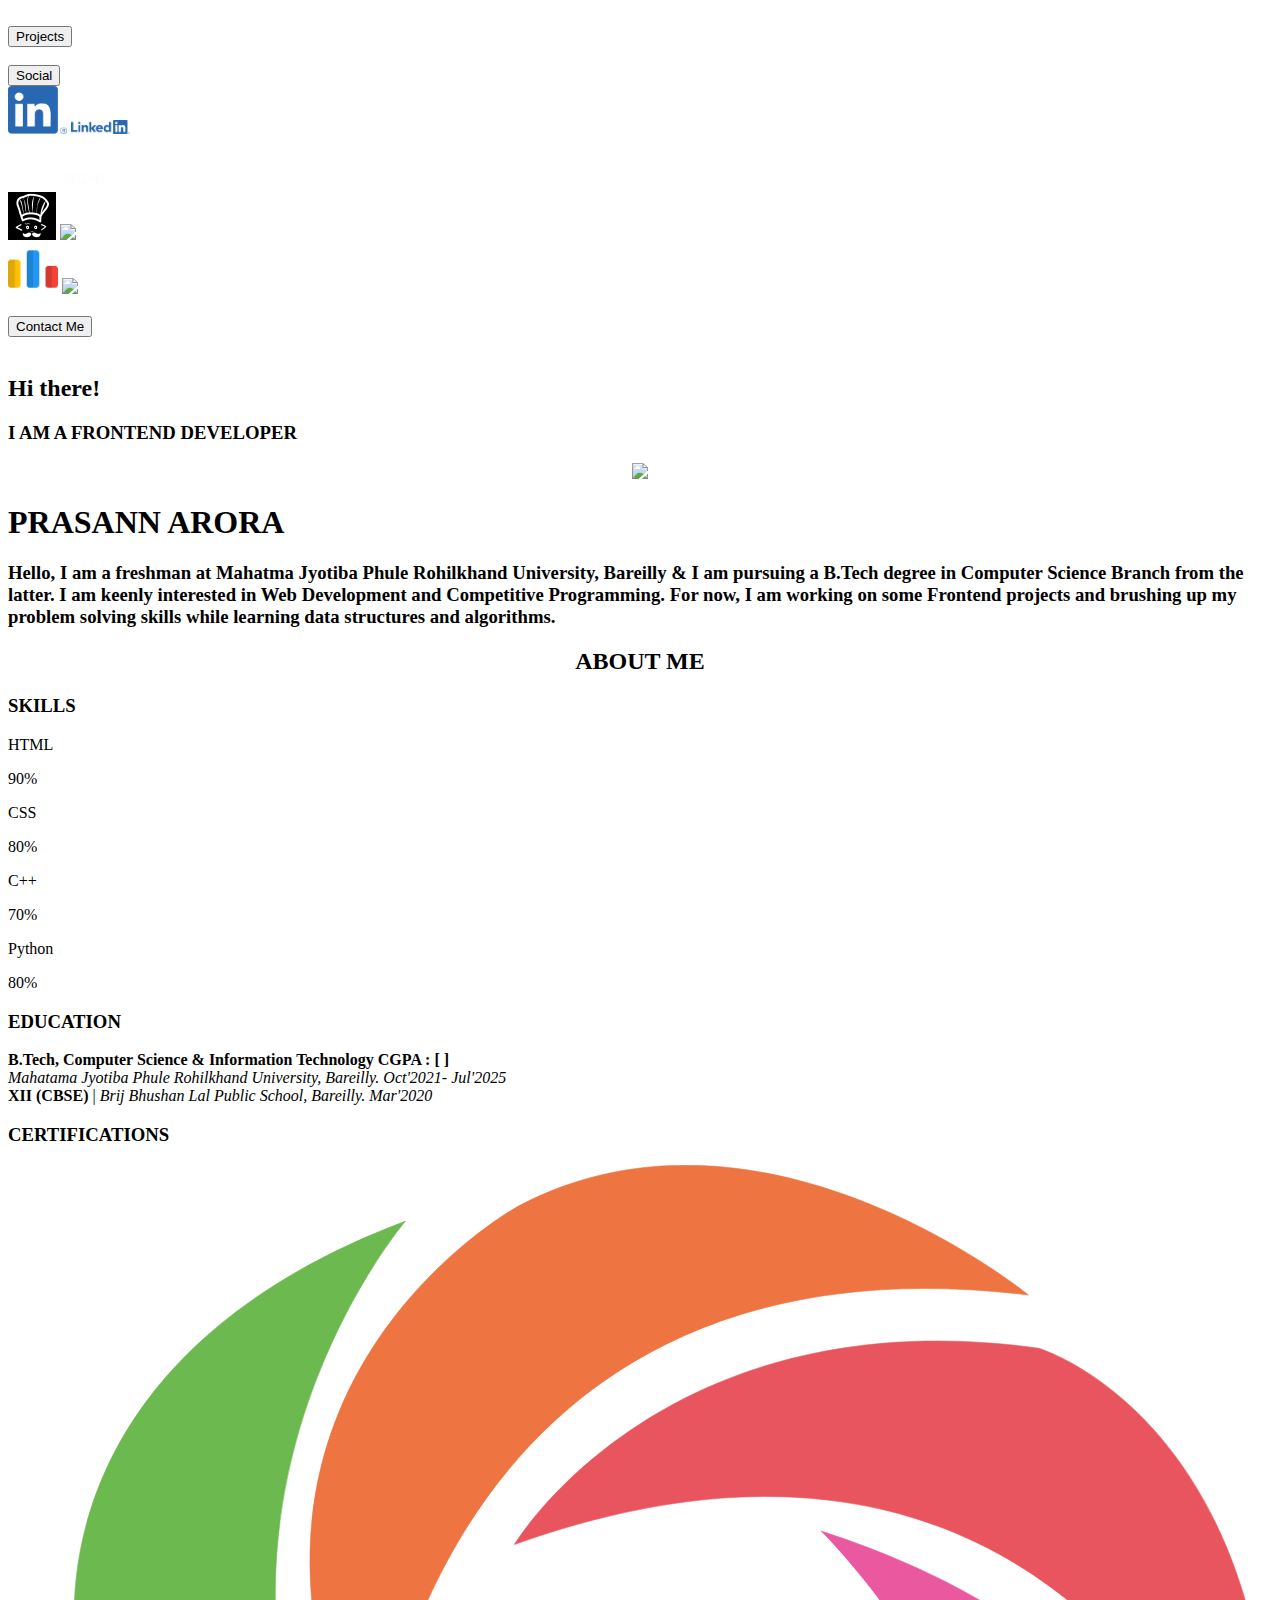
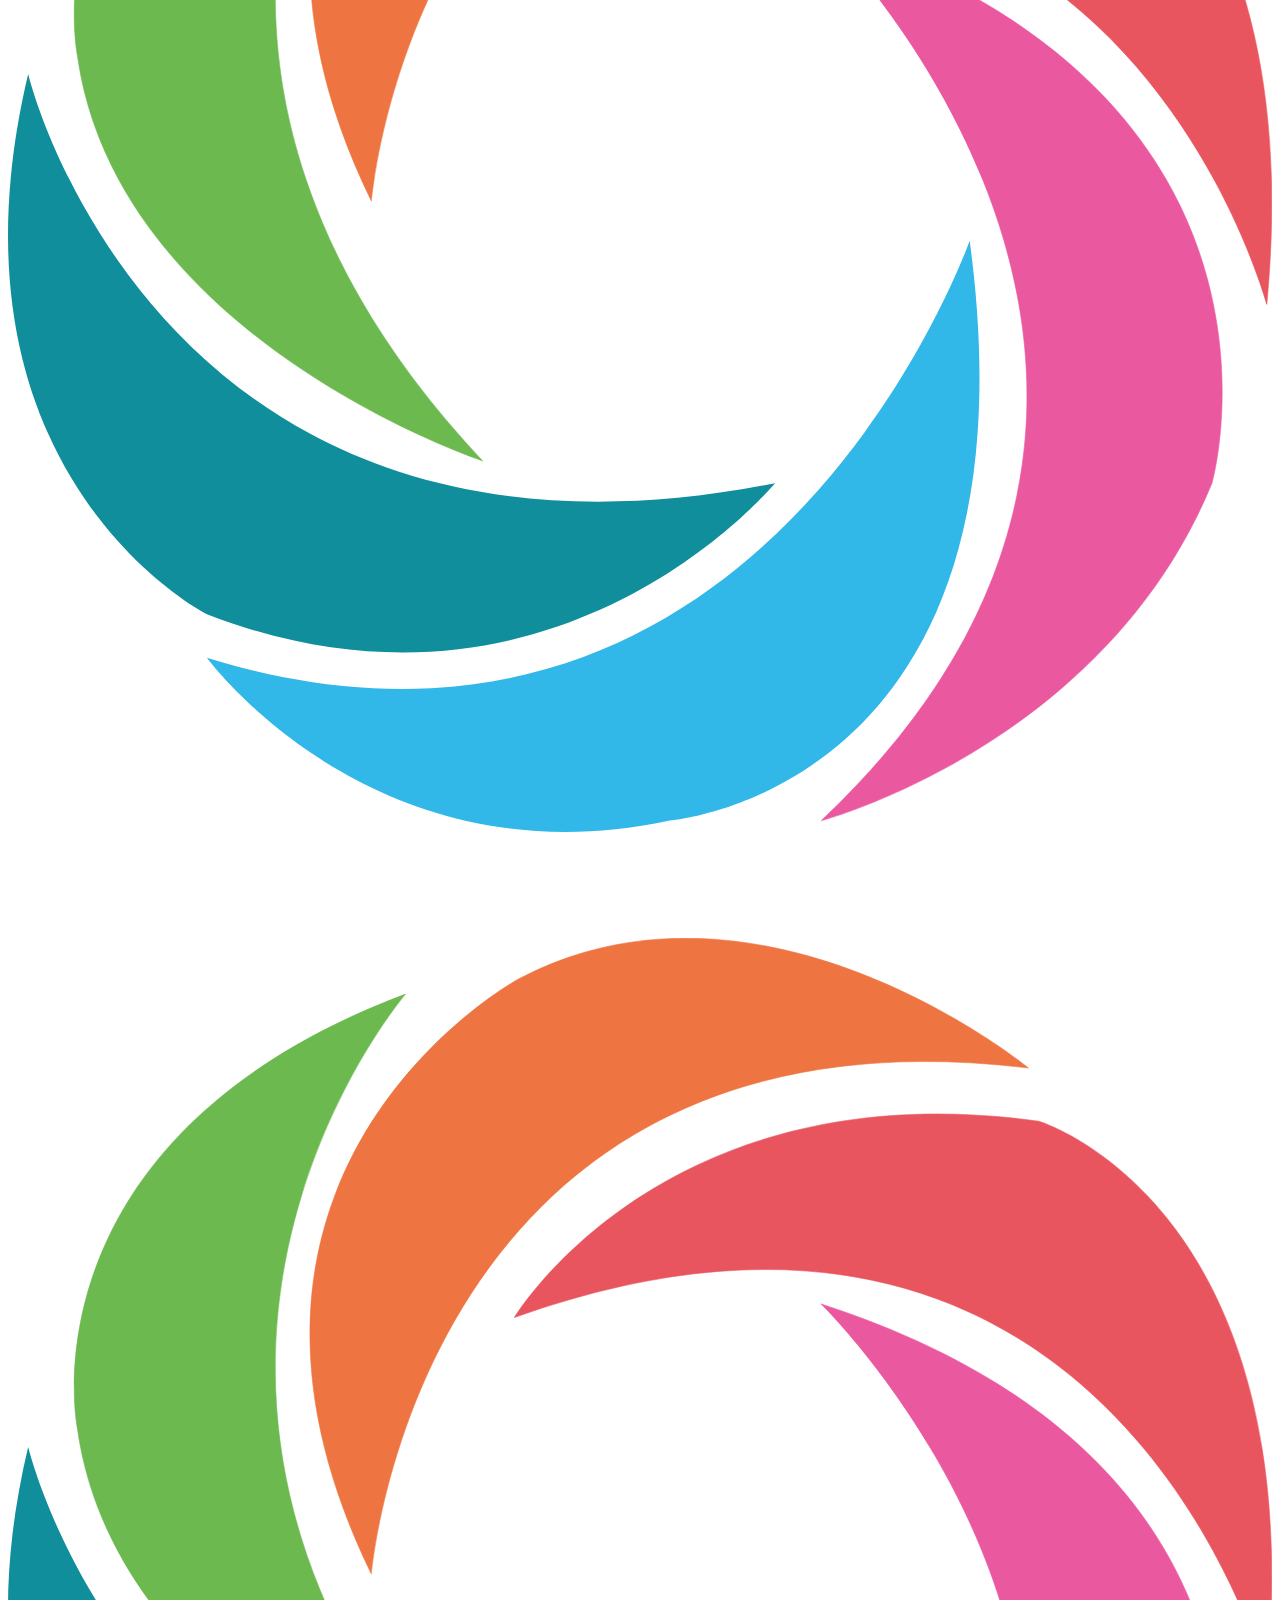
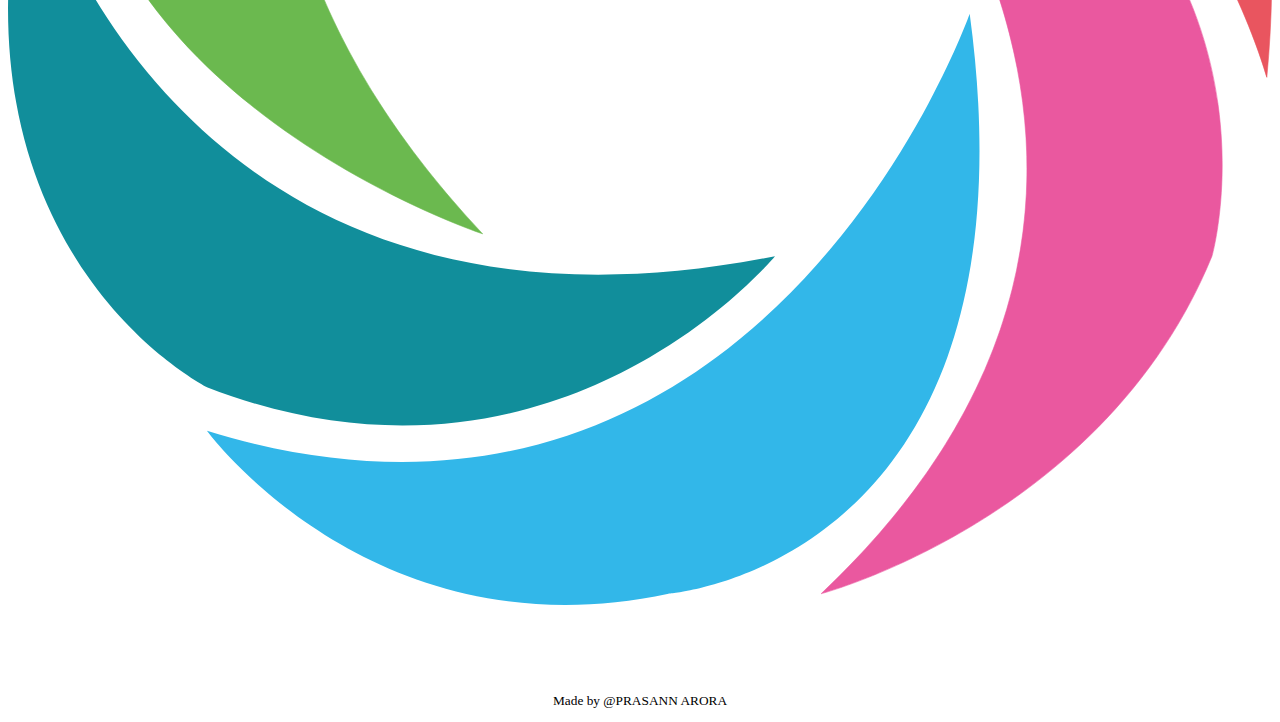
==== index.html @ 5b6c9f0d "added priority to styles.css" ====
<!DOCTYPE html>
<html lang="en">

<head>
    <meta name="viewport" content="width=device-width, initial-scale=1.0">
    <title>Prasann Arora</title>
    <link rel="preload" href="styles.css" as="style">
    <link rel="icon" type="image/x-icon" href="favicon.ico">
</head>

<body link="white" alink="white" vlink="white">
    <div class="navbar">
        <a class="home" href="#home">Home</a>
        <a href="#about">About</a>
        <div class="dropdown">
            <button class="dropbtn">Projects
              <i class="fa fa-caret-down"></i>
            </button>
            <div class="dropdown-content">
                <a href="#">Coming Soon...</a>

            </div>
        </div>
        <div class="dropdown">
            <button class="dropbtn">Social
              <i class="fa fa-caret-down"></i>
            </button>
            <div class="dropdown-content">
                <a href="https://www.linkedin.com/in/prasannarora/" target="_blank">
                    <div class="icon figure">
                        <img class=" image-main" src="li.png" width="59px" height="48px">
                        <img class=" image-hover" src="lil.png" width="59px">
                    </div>
                </a>
                <a href="https://github.com/PrasannArora" target="_blank">
                    <div class="icon figure">
                        <img class=" image-main" src="gh.png" width="48px" height="50px">
                        <img class=" image-hover" src="ghl.png" width="48px">
                    </div>
                </a>
                <a href="https://www.codechef.com/users/prasannarora" target="_blank">
                    <div class="icon figure">
                        <img class=" image-main" src="cc.png" width="48px" height="48px">
                        <img class=" image-hover" src="https://cdn.codechef.com/images/cc-logo.svg" width="48px">
                    </div>
                </a>
                <a href="https://codeforces.com/profile/prasannarora" target="_blank">
                    <div class="icon figure">
                        <img class=" image-main" src="cf.png" width="50px" height="50px">
                        <img class=" image-hover" src="https://cdn.codeforces.com/s/57882/images/codeforces-logo-with-telegram.png" width="50px"> 
                    </div>
                </a>
            </div>
        </div>
        <a href="resume.html">Resume</a>

        <div class="dropdown">
            <button class="dropbtn">Contact Me
              <i class="fa fa-caret-down"></i>
            </button>
            <div class="dropdown-content">
                <a href="tel:+919045678805" target="_blank">(+91)9045678805</a>
                <a href="mailto:prasann.arora@gmail.com" target="_blank">prasann.arora@gmail.com</a>
                <a href="contactme.html">Leave a message</a>
            </div>
        </div>
    </div>

    <div>
        <h2>
            Hi there!
        </h2>
    </div>
    <div class="margin">
        <h3>
            I AM A FRONTEND DEVELOPER
        </h3>
    </div>


    <div class="profile">

        <span class="span-width">
            <center>
                <img src="profile.jpg">
            </center>
            
        </span>
        <span class="span-width">
            <h1 class="neonText">PRASANN ARORA</h1>
            <h3>
                Hello, I am a freshman at Mahatma Jyotiba Phule Rohilkhand University, Bareilly & I am pursuing a B.Tech degree in Computer Science Branch from the latter.
 I am keenly interested in Web Development and Competitive Programming. For now, I am working on some Frontend projects and brushing up my problem solving skills while learning data structures and algorithms.
            </h3>
        </span>


    </div>

    <div id="about">
        <center>
            <h2>ABOUT ME</h2>
        </center>

        <span class="red-width">
            <div class="skillheat">
                <h3>SKILLS</h3>
            </div>

            <div class="tech">

                <p class="neonText">HTML</p>
                <div class="container">
                    <div class="skills html neonText skillset">90%</div>
                </div>

                <p class="neonText">CSS</p>
                <div class="container">
                    <div class="skills css neonText skillset">80%</div>
                </div>

                <p class="neonText">C++</p>
                <div class="container">
                    <div class="skills cpp neonTex neonText skillset">70%</div>
                </div>

                <p class="neonText">Python</p>
                <div class="container">
                    <div class="skills python neonText skillset">80%</div>
                </div>
            </div>
        </span>
        <span class="red-width">
            <div class="skillhead">
                <h3>EDUCATION</h3>
            </div>

            

            <div class="edu; neonText">
                <b>B.Tech, Computer Science & Information Technology</b>
                <span class="right">
                    <strong>
                        CGPA : [ ]
                    </strong>
                </span>
        <br>
        <em>
                    Mahatama Jyotiba Phule Rohilkhand University, Bareilly.
                </em>
        <span class="right">
                    <i>Oct'2021- Jul'2025</i>
                </span>


        <br>
        <div class="gap">

        </div>
        <b>XII (CBSE)</b> |
        <i>
                Brij Bhushan Lal Public School, Bareilly.
                </i>
        <span class="right">
                    <i>Mar'2020</i>
                </span>
                <!--table style="width:100%" ;>
                    <ul style="list-style-type:none;">
                        <li>
                            <tr>
    
                                <td>
                                    <ul>
                                        <li>
    
                                            <b>B.Tech, Computer Science & Information Technology</b>
                                        </li>
                                    </ul>
                                </td>
                                <td style="text-align:right"><strong>
                                CGPA : [ ]
                            </strong></td>
    
    
                            </tr>
                            <tr>
                                <td>
                                    <ul style="list-style-type:none;">
    
                                        <li>
                                            <em>
                                            Mahatama Jyotiba Phule Rohilkhand University, Bareilly.
                                        </em>
    
                                    </ul>
                                </td>
    
                                <td style="text-align:right"><i>Oct'2021- Jul'2025</i></td>
    
    
                            </tr>
                            <tr>
    
                                <td>
                                    <ul>
                                        <li>
    
                                            <b>XII (CBSE)</b> |
                                            <i>
                                            Brij Bhushan Lal Public School, Bareilly.
                                        </i>
                                        </li>
                                    </ul>
                                </td>
                                <td style="text-align:right"><i>Mar'2020</i></td>
    
    
                            </tr>
                            </li>
    
    
                    </ul>
    
                </table-->
                
            </div>
            </div>
    <span>
        <div class="skillhead">
            <h3>CERTIFICATIONS</h3>
        </div>
        <div class="cert neonText">
            <div class="padding">
                <a href="https://www.sololearn.com/Certificate/1014-11813556/jpg">
                    <span class="dp">
                        <img src="sl.svg" alt="sololearn logo">

                    </span >
    <span class="dp">
                        <p>HTML course by Sololearn</p>
                        

                    </span>
    <div class="rite">
        <p>June'22</p>
    </div>

    </a>

    </div>

    <br>

    <div class="padding">
        <a href="https://www.sololearn.com/Certificate/1162-11813556/jpg" >
            <span class="dp">
                        <img src="sl.svg" alt="sololearn logo">

                    </span>
            <span class="dp">
                        <p>Responsive Web Design course by Sololearn</p>
                        
                    </span>
            <div class="rite">
                <p>June'22</p>
            </div>


        </a>

    </div>





    </div>
    </span>

            
        </span>


    </div>
     <center>
        <div>
            <p style="font-size: smaller;">
                Made by <span class="neonText">@PRASANN ARORA</span>
            </p>
        </div>
    </center>



</body>

</html>
---- styles.css ----
html {
  scroll-behavior: smooth;
}

body {
    margin: 0;
    padding: 0;
    /*background-color: #020219;*/
    color: white;
    background-size: 100%;
    /*background-image: url("https://cdn.dribbble.com/users/1595839/screenshots/11700339/media/5b39c07a6a721b6b440288c6c6ec5cb1.gif");*/
    background-image: url("f.jpg");
}


h2,
h3 {
    text-align: center;
}

.span-width h3 {
    text-align: left;
    vertical-align: top;
    width: 170%;
}


/* Navbar container */

.navbar {
    overflow: hidden;
    background-color: #333;
    font-family: Arial;
}


/* Links inside the navbar */

.navbar a {
    float: left;
    font-size: 16px;
    color: white;
    text-align: center;
    padding: 14px 16px;
    text-decoration: none;
}

.home {
        background-color: #bc13fe;
    }


/* The dropdown container */

.dropdown {
    float: left;
    overflow: hidden;
}


/* Dropdown button */

.dropdown .dropbtn {
    font-size: 16px;
    border: none;
    outline: none;
    color: white;
    padding: 14px 16px;
    background-color: inherit;
    font-family: inherit;
    /* Important for vertical align on mobile phones */
    margin: 0;
    /* Important for vertical align on mobile phones */
}


/* Add a red background color to navbar links on hover */

.navbar a:hover,
.dropdown:hover .dropbtn {
    background-color: #bc13fe;
}


/* Dropdown content (hidden by default) */

.dropdown-content {
    display: none;
    position: absolute;
    background-color: #000000;
    min-width: 50px;
    box-shadow: 0px 8px 16px 0px rgba(0, 0, 0, 0.2);
    z-index: 1;
}


/* Links inside the dropdown */

.dropdown-content a {
    float: none;
    color: white;
    padding: 12px 16px;
    text-decoration: none;
    display: block;
    text-align: left;
}


/* Add a grey background color to dropdown links on hover */

.dropdown-content a:hover {
    background-color: #272727;
}


/* Show the dropdown menu on hover */

.dropdown:hover .dropdown-content {
    display: block;
}

.span-width {
    width: 33%;
    display: inline-block;
}

.span-width img {
    width: 50%;
    display: inline-block;
    border-radius: 50%;
    border: 0.2rem solid #fff;
    border-radius: 2rem;
    padding: 0.4em;
    box-shadow: 0 0 .2rem #fff, 0 0 .2rem #fff, 0 0 2rem #bc13fe, 0 0 0.8rem #bc13fe, 0 0 2.8rem #bc13fe, inset 0 0 1.3rem #bc13fe;
}

.span-width h2 {
    text-align: center;
}

.margin {
    margin-bottom: 10%;
}

.span-width img:hover {
    border: 0.2rem solid #fff;
    border-radius: 2rem;
    padding: 0.4em;
    box-shadow: 0 0 .2rem #fff, 0 0 .2rem #fff, 0 0 2rem #1F51FF, 0 0 0.8rem #1F51FF, 0 0 2.8rem #1F51FF, inset 0 0 1.3rem #1F51FF;
}

.gif1 img {
    height: 50%;
    width: auto;
    float: right;
}

.neonText {
    color: #fff;
    text-shadow: 0 0 20px #fff, 0 0 30px #ff4da6, 0 0 40px #ff4da6, 0 0 50px #1F51FF, 0 0 60px #1F51FF, 0 0 70px #1F51FF, 0 0 80px #1F51FF;
}


/* Make sure that padding behaves as expected */


/* Container for skill bars */

.container {
    width: 70%;
    /* Full width */
    background-color: #ddd;
    /* Grey background */
    border: 0.2rem solid #fff;
    border-radius: 2rem;
    padding: 0.1em;
    box-shadow: 0 0 .2rem #fff, 0 0 .2rem #fff, 0 0 2rem #bc13fe, 0 0 0.8rem #bc13fe, 0 0 2.8rem #bc13fe, inset 0 0 1.3rem #bc13fe;
}

.skills {
    text-align: right;
    /* Right-align text */
    padding-top: 5px;
    /* Add top padding */
    padding-bottom: 5px;
    /* Add bottom padding */
    color: white;
    /* White text color */
}

.skillset {
    background-color: #1F51FF;
    /* Grey background */
    border: 0.2rem solid #fff;
    border-radius: 2rem;
    padding: 0.4em;
    box-shadow: 0 0 .2rem #fff, 0 0 .2rem #fff, 0 0 2rem #1F51FF, 0 0 0.8rem #1F51FF, 0 0 2.8rem #1F51FF, inset 0 0 1.3rem #1F51FF;
}

.html {
    width: 0%;
    animation: html 3s ease 1 forwards 3s;
}

@keyframes html {
    0% {
        width: 0%;
    }
    100% {
        width: 90%;
    }
}

/* Green */

.css {
    animation: css 3s ease 1 forwards 3.2s;
    width: 0%;
}

@keyframes css {
    0% {
        width: 0%;
    }
    100% {
        width: 80%;
    }
}


/* Blue */

.cpp {
    animation: cpp 3s ease 1 forwards 3.3s;
    width: 0%;
}

@keyframes cpp {
    0% {
        width: 0%;
    }
    100% {
        width: 70%;
    }
}


/* Red */

.python {
    animation: python 3s ease 1 forwards 3.35s;
    width: 0%;
}

@keyframes python {
    0% {
        width: 0%;
    }
    100% {
        width: 80%;
    }
}


/* Dark Grey */

* {
    box-sizing: border-box;
}



.tech p {
    font-size: larger;
}

.skillhead h3 {
    text-align: center;
    padding: 20px;
    position: relative;
    margin-left: 15%;
}

.tech {
    position: relative;
    margin-top: 20%;
    margin-left: 5%;
}

#about {
    margin-top: 5%;
}

.red-width {
    display: inline-block;
    width: 49%;
    vertical-align: top;
}

.edu {
    font-size: larger;
}

.skillheat h3 {
    float: left;
    text-align: center;
    padding: 20px;
    position: relative;
    margin-left: 25%;
}

.gap {
    margin: 10%;
}

.right {
    float: right;
}

.icon {
    margin: 4%;
}



.figure {
    position: relative;
    width: 59px;
    /* can be omitted for a regular non-lazy image */
    max-width: fit-content;
}

.figure img.image-hover {
    position: realtive;
    top: 0;
    right: 0;
    left: 0;
    bottom: 0;
    object-fit: fill;
    opacity: 0;
    transition: opacity .2s;
    margin: 0;
}

.figure:hover img.image-main {
    opacity: 0;
}

.figure:hover img.image-hover {
    opacity: 1;
    
}

/*.left {
    float: left;
    display: none;
    position: absolute;
    background-color: #000000;
    min-width: 200px;
    box-shadow: 0px 8px 16px 0px rgba(0, 0, 0, 0.2);
    z-index: 1;
}

.left a:hover {
    background-color: #272727;
}*/


/* Show the dropdown menu on hover */

.dropdown:hover /*.left */{
    display: block;
}

.rightd {
    float: right;
    margin-right: 10%;
}

/*.left {
    display: none;
    position: absolute;
    background-color: #000000;
    min-width: 50px;
    box-shadow: 0px 8px 16px 0px rgba(0, 0, 0, 0.2);
    z-index: 1;
}


/* Links inside the dropdown */

/*.left a {
    float: none;
    color: rgb(255, 255, 255);
    padding: 12px 16px;
    text-decoration: none;
    display: block;
    text-align: left;
}


/* Add a grey background color to dropdown links on hover */

/*.left a:hover {
    background-color: #272727;
}


/* Show the dropdown menu on hover */

.dropdown:hover /*.left*/ {
    display: block;
}

.cert img {
        height: 50px;
        width: auto;
        display: inline-block;
    }
    
    .cert p {
        text-align: center;
        display: inline-block;
        vertical-align: top;
    }
    
    .padding {
        padding: 2%;
    }

@media only screen and (max-width: 600px) {
        .span-width {
            position: relative;
            width: 100%;
            display: block;
        }
        .span-width h1 {
            width: 100%;
            text-align: center;
        }
        .span-width h3,
        h1 {
            width: 100%;
            padding: 5%;
        }
        .tech {
            margin: 0%;
            padding: 0%;
            display: block;
            width: 100%;
        }
        .about {
            display: block;
            margin-bottom: 5%;
        }
        .skillheat {
            width: 100%;
            display: block;
            text-align: center;
        }
        .skillheat h3 {
            width: 100%;
            text-align: center;
            display: block;
            float: none;
            padding: 0;
            position: relative;
            margin-left: 0%;
        }
        .red-width {
            display: block;
            width: 100%;
            padding: 5%;
            vertical-align: auto;
        }
        .html {
            width: 90%;
            animation: none;
        }
        /* Green */
        .css {
            animation: none;
            width: 80%;
        }
        /* Blue */
        .cpp {
            animation: none;
            width: 70%;
        }
        /* Red */
        .python {
            animation: none;
            width: 80%;
        }
        .container {
            width: 95%;
        }
        .skillset {
            font-size: 5px;
        }
  .cert img {
            height: 50px;
            width: auto;
            display: inline;
        }
        .cert p {
            text-align: left;
            display: inline;
            vertical-align: top;
        }
        .padding {
            padding: 2%;
        }
        .dp {
            display: block;
            padding: 1%;
        }
        .rite {
            display: inline-block;
            padding: 1%;
            width: 100%;
        }
        .rite p {
            float: right;
        }
        
    }
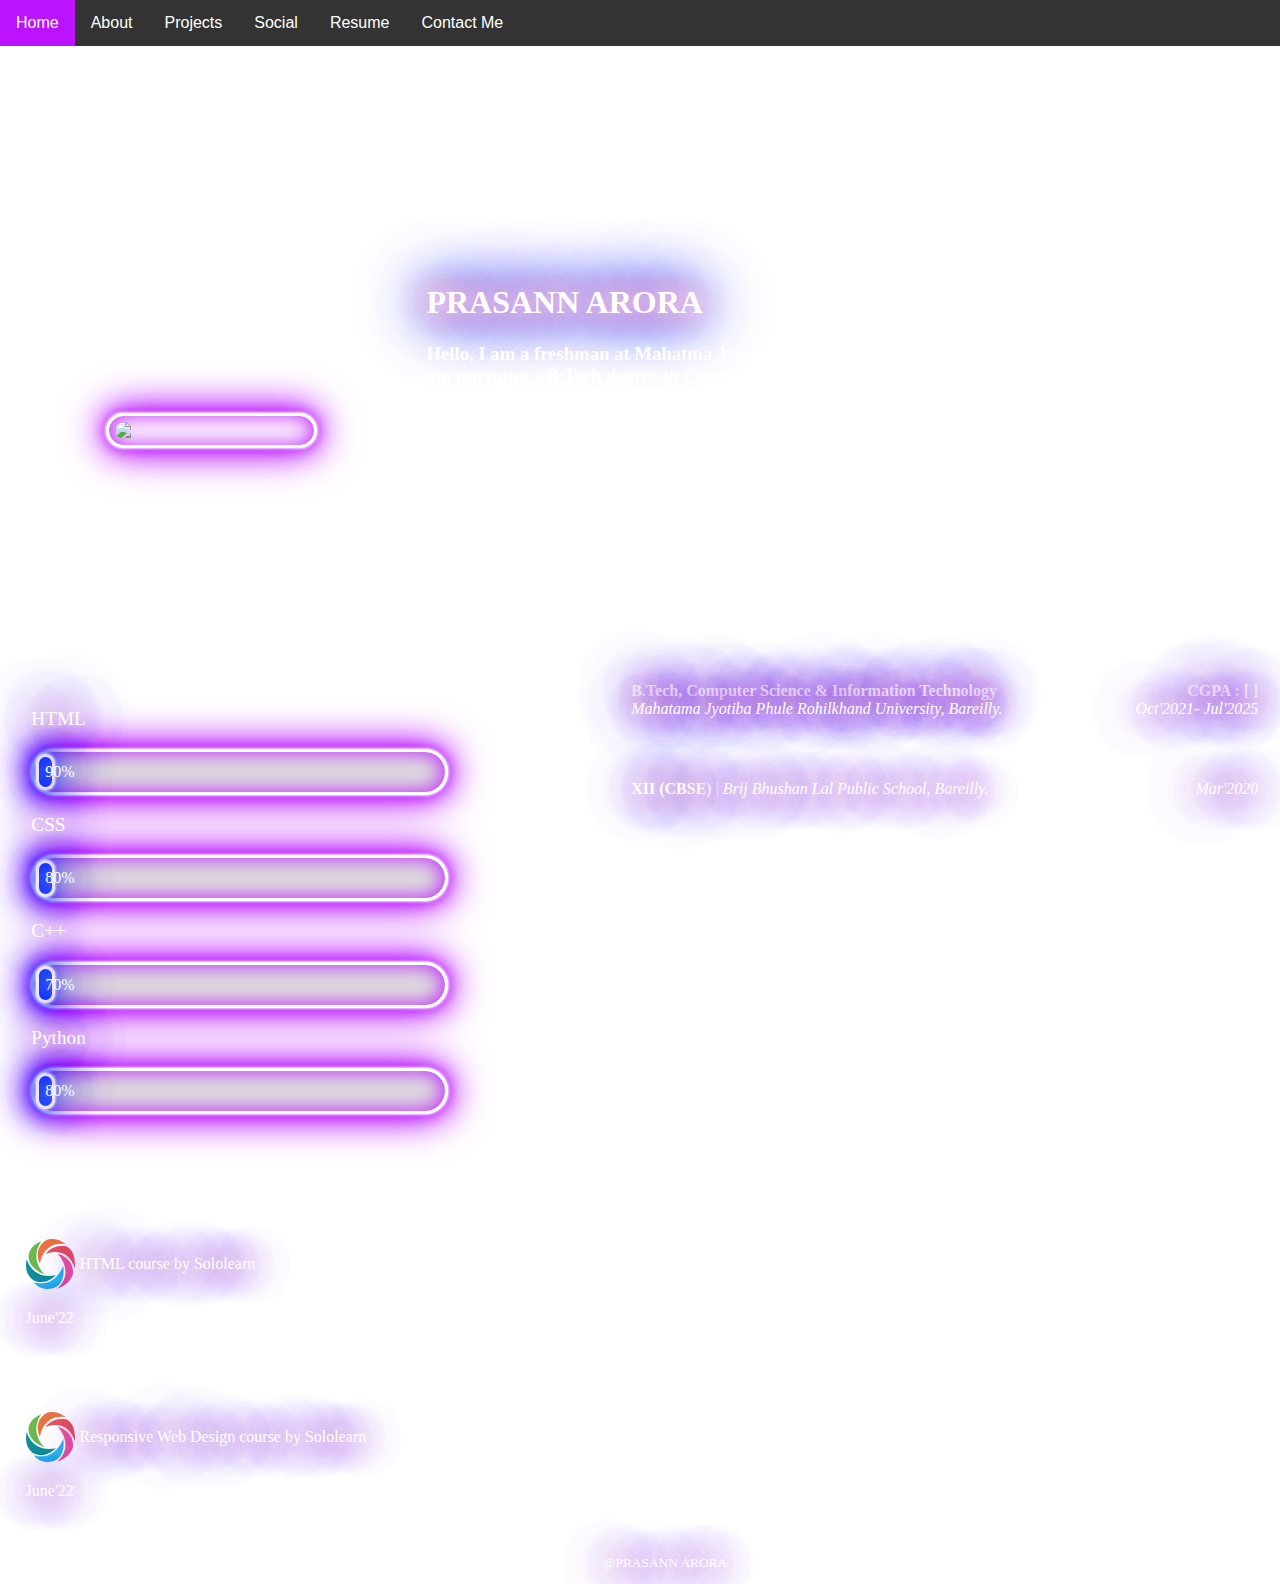
==== commit 07b50ec1: "changes profile pic to avif format" ====
--- a/index.html
+++ b/index.html
@@ -6,6 +6,7 @@
     <title>Prasann Arora</title>
     <link rel="preload" href="styles.css" as="style">
     <link rel="icon" type="image/x-icon" href="favicon.ico">
+    <link rel="stylesheet" href="styles.css">
 </head>
 
 <body link="white" alink="white" vlink="white">
@@ -82,7 +83,7 @@
 
         <span class="span-width">
             <center>
-                <img src="profile.jpg">
+                <img src="profile.avif">
             </center>
             
         </span>
--- a/styles.css
+++ b/styles.css
@@ -9,7 +9,7 @@
     color: white;
     background-size: 100%;
     /*background-image: url("https://cdn.dribbble.com/users/1595839/screenshots/11700339/media/5b39c07a6a721b6b440288c6c6ec5cb1.gif");*/
-    background-image: url("f.jpg");
+    background-image: url("f.avif");
 }
 
 
--- a/styles.css
+++ b/styles.css
@@ -9,7 +9,7 @@
     color: white;
     background-size: 100%;
     /*background-image: url("https://cdn.dribbble.com/users/1595839/screenshots/11700339/media/5b39c07a6a721b6b440288c6c6ec5cb1.gif");*/
-    background-image: url("f.jpg");
+    background-image: url("f.avif");
 }
 
 
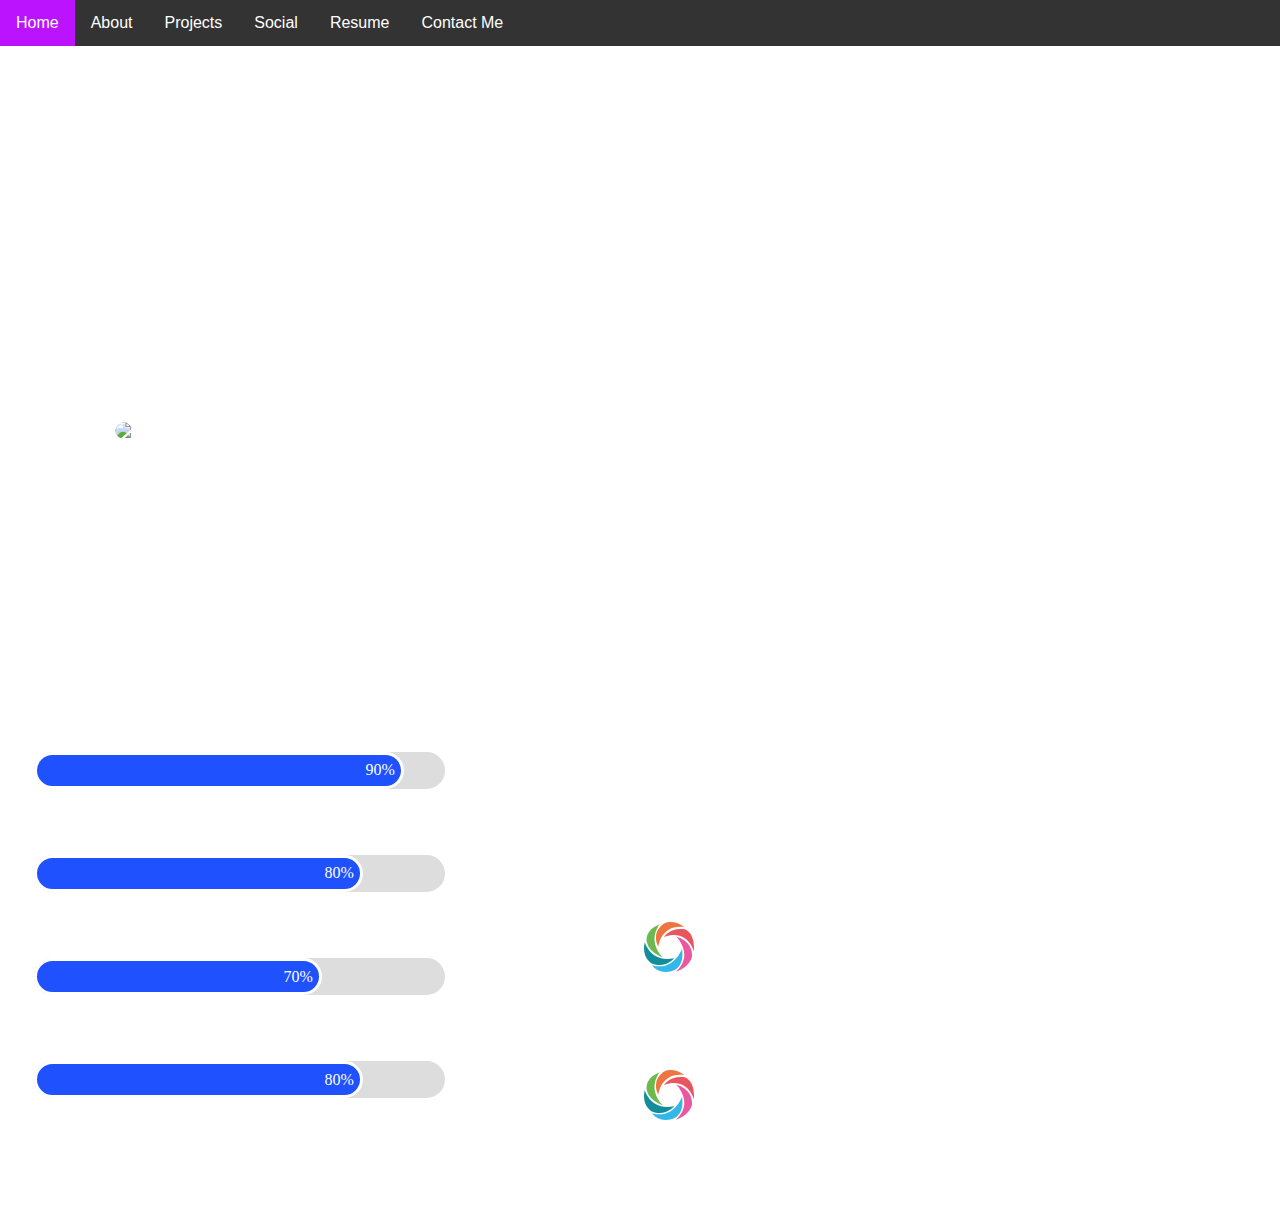
==== commit 7aa28e57: "Update index.html" ====
--- a/index.html
+++ b/index.html
@@ -7,6 +7,12 @@
     <link rel="preload" href="styles.css" as="style">
     <link rel="icon" type="image/x-icon" href="favicon.ico">
     <link rel="stylesheet" href="styles.css">
+    <script src="https://cdnjs.cloudflare.com/ajax/libs/quicklink/2.2.0/quicklink.umd.js"></script>
+    <script>
+    window.addEventListener('load', () => {
+        quicklink.listen();
+    });
+</script>
 </head>
 
 <body link="white" alink="white" vlink="white">
@@ -42,13 +48,13 @@
                 <a href="https://www.codechef.com/users/prasannarora" target="_blank">
                     <div class="icon figure">
                         <img class=" image-main" src="cc.png" width="48px" height="48px">
-                        <img class=" image-hover" src="https://cdn.codechef.com/images/cc-logo.svg" width="48px">
+                        <img class=" image-hover" src="ccl.svg" width="48px">
                     </div>
                 </a>
                 <a href="https://codeforces.com/profile/prasannarora" target="_blank">
                     <div class="icon figure">
                         <img class=" image-main" src="cf.png" width="50px" height="50px">
-                        <img class=" image-hover" src="https://cdn.codeforces.com/s/57882/images/codeforces-logo-with-telegram.png" width="50px"> 
+                        <img class=" image-hover" src="cfl.png" width="50px"> 
                     </div>
                 </a>
             </div>
@@ -88,7 +94,7 @@
             
         </span>
         <span class="span-width">
-            <h1 class="neonText">PRASANN ARORA</h1>
+            <h1>PRASANN ARORA</h1>
             <h3>
                 Hello, I am a freshman at Mahatma Jyotiba Phule Rohilkhand University, Bareilly & I am pursuing a B.Tech degree in Computer Science Branch from the latter.
  I am keenly interested in Web Development and Competitive Programming. For now, I am working on some Frontend projects and brushing up my problem solving skills while learning data structures and algorithms.
@@ -110,24 +116,24 @@
 
             <div class="tech">
 
-                <p class="neonText">HTML</p>
+                <p>HTML</p>
                 <div class="container">
-                    <div class="skills html neonText skillset">90%</div>
+                    <div class="skills html skillset">90%</div>
                 </div>
 
-                <p class="neonText">CSS</p>
+                <p >CSS</p>
                 <div class="container">
-                    <div class="skills css neonText skillset">80%</div>
+                    <div class="skills css skillset">80%</div>
                 </div>
 
-                <p class="neonText">C++</p>
+                <p>C++</p>
                 <div class="container">
-                    <div class="skills cpp neonTex neonText skillset">70%</div>
+                    <div class="skills cpp skillset">70%</div>
                 </div>
 
-                <p class="neonText">Python</p>
+                <p>Python</p>
                 <div class="container">
-                    <div class="skills python neonText skillset">80%</div>
+                    <div class="skills python skillset">80%</div>
                 </div>
             </div>
         </span>
@@ -138,7 +144,7 @@
 
             
 
-            <div class="edu; neonText">
+            <div class="edu">
                 <b>B.Tech, Computer Science & Information Technology</b>
                 <span class="right">
                     <strong>
@@ -225,12 +231,12 @@
                 </table-->
                 
             </div>
-            </div>
+            
     <span>
         <div class="skillhead">
             <h3>CERTIFICATIONS</h3>
         </div>
-        <div class="cert neonText">
+        <div class="cert">
             <div class="padding">
                 <a href="https://www.sololearn.com/Certificate/1014-11813556/jpg">
                     <span class="dp">
@@ -270,6 +276,8 @@
         </a>
 
     </div>
+            
+    
 
 
 
@@ -282,11 +290,12 @@
         </span>
 
 
+    </div>
     </div>
      <center>
         <div>
             <p style="font-size: smaller;">
-                Made by <span class="neonText">@PRASANN ARORA</span>
+                Made by <span>@PRASANN ARORA</span>
             </p>
         </div>
     </center>
--- a/styles.css
+++ b/styles.css
@@ -7,7 +7,7 @@
     padding: 0;
     /*background-color: #020219;*/
     color: white;
-    background-size: 100%;
+    /*background-size: 100%;*/
     /*background-image: url("https://cdn.dribbble.com/users/1595839/screenshots/11700339/media/5b39c07a6a721b6b440288c6c6ec5cb1.gif");*/
     background-image: url("f.avif");
 }
@@ -131,7 +131,7 @@
     border: 0.2rem solid #fff;
     border-radius: 2rem;
     padding: 0.4em;
-    box-shadow: 0 0 .2rem #fff, 0 0 .2rem #fff, 0 0 2rem #bc13fe, 0 0 0.8rem #bc13fe, 0 0 2.8rem #bc13fe, inset 0 0 1.3rem #bc13fe;
+    /*box-shadow: 0 0 .2rem #fff, 0 0 .2rem #fff, 0 0 2rem #bc13fe, 0 0 0.8rem #bc13fe, 0 0 2.8rem #bc13fe, inset 0 0 1.3rem #bc13fe;*/
 }
 
 .span-width h2 {
@@ -146,7 +146,7 @@
     border: 0.2rem solid #fff;
     border-radius: 2rem;
     padding: 0.4em;
-    box-shadow: 0 0 .2rem #fff, 0 0 .2rem #fff, 0 0 2rem #1F51FF, 0 0 0.8rem #1F51FF, 0 0 2.8rem #1F51FF, inset 0 0 1.3rem #1F51FF;
+    /*box-shadow: 0 0 .2rem #fff, 0 0 .2rem #fff, 0 0 2rem #1F51FF, 0 0 0.8rem #1F51FF, 0 0 2.8rem #1F51FF, inset 0 0 1.3rem #1F51FF;*/
 }
 
 .gif1 img {
@@ -155,7 +155,7 @@
     float: right;
 }
 
-.neonText {
+/*.neonText {
     color: #fff;
     text-shadow: 0 0 20px #fff, 0 0 30px #ff4da6, 0 0 40px #ff4da6, 0 0 50px #1F51FF, 0 0 60px #1F51FF, 0 0 70px #1F51FF, 0 0 80px #1F51FF;
 }
@@ -173,8 +173,8 @@
     /* Grey background */
     border: 0.2rem solid #fff;
     border-radius: 2rem;
-    padding: 0.1em;
-    box-shadow: 0 0 .2rem #fff, 0 0 .2rem #fff, 0 0 2rem #bc13fe, 0 0 0.8rem #bc13fe, 0 0 2.8rem #bc13fe, inset 0 0 1.3rem #bc13fe;
+    /*padding: 0.1em;*/
+    /*box-shadow: 0 0 .2rem #fff, 0 0 .2rem #fff, 0 0 2rem #bc13fe, 0 0 0.8rem #bc13fe, 0 0 2.8rem #bc13fe, inset 0 0 1.3rem #bc13fe;*/
 }
 
 .skills {
@@ -194,10 +194,10 @@
     border: 0.2rem solid #fff;
     border-radius: 2rem;
     padding: 0.4em;
-    box-shadow: 0 0 .2rem #fff, 0 0 .2rem #fff, 0 0 2rem #1F51FF, 0 0 0.8rem #1F51FF, 0 0 2.8rem #1F51FF, inset 0 0 1.3rem #1F51FF;
-}
-
-.html {
+    /*box-shadow: 0 0 .2rem #fff, 0 0 .2rem #fff, 0 0 2rem #1F51FF, 0 0 0.8rem #1F51FF, 0 0 2.8rem #1F51FF, inset 0 0 1.3rem #1F51FF;*/
+}
+
+/*.html {
     width: 0%;
     animation: html 3s ease 1 forwards 3s;
 }
@@ -213,7 +213,7 @@
 
 /* Green */
 
-.css {
+/*.css {
     animation: css 3s ease 1 forwards 3.2s;
     width: 0%;
 }
@@ -230,7 +230,7 @@
 
 /* Blue */
 
-.cpp {
+/*.cpp {
     animation: cpp 3s ease 1 forwards 3.3s;
     width: 0%;
 }
@@ -247,7 +247,7 @@
 
 /* Red */
 
-.python {
+/*.python {
     animation: python 3s ease 1 forwards 3.35s;
     width: 0%;
 }
@@ -263,6 +263,26 @@
 
 
 /* Dark Grey */
+
+        .html {
+            width: 90%;
+            animation: none;
+        }
+        /* Green */
+        .css {
+            animation: none;
+            width: 80%;
+        }
+        /* Blue */
+        .cpp {
+            animation: none;
+            width: 70%;
+        }
+        /* Red */
+        .python {
+            animation: none;
+            width: 80%;
+        }
 
 * {
     box-sizing: border-box;
@@ -495,9 +515,7 @@
         .container {
             width: 95%;
         }
-        .skillset {
-            font-size: 5px;
-        }
+        
   .cert img {
             height: 50px;
             width: auto;
--- a/styles.css
+++ b/styles.css
@@ -7,7 +7,7 @@
     padding: 0;
     /*background-color: #020219;*/
     color: white;
-    background-size: 100%;
+    /*background-size: 100%;*/
     /*background-image: url("https://cdn.dribbble.com/users/1595839/screenshots/11700339/media/5b39c07a6a721b6b440288c6c6ec5cb1.gif");*/
     background-image: url("f.avif");
 }
@@ -131,7 +131,7 @@
     border: 0.2rem solid #fff;
     border-radius: 2rem;
     padding: 0.4em;
-    box-shadow: 0 0 .2rem #fff, 0 0 .2rem #fff, 0 0 2rem #bc13fe, 0 0 0.8rem #bc13fe, 0 0 2.8rem #bc13fe, inset 0 0 1.3rem #bc13fe;
+    /*box-shadow: 0 0 .2rem #fff, 0 0 .2rem #fff, 0 0 2rem #bc13fe, 0 0 0.8rem #bc13fe, 0 0 2.8rem #bc13fe, inset 0 0 1.3rem #bc13fe;*/
 }
 
 .span-width h2 {
@@ -146,7 +146,7 @@
     border: 0.2rem solid #fff;
     border-radius: 2rem;
     padding: 0.4em;
-    box-shadow: 0 0 .2rem #fff, 0 0 .2rem #fff, 0 0 2rem #1F51FF, 0 0 0.8rem #1F51FF, 0 0 2.8rem #1F51FF, inset 0 0 1.3rem #1F51FF;
+    /*box-shadow: 0 0 .2rem #fff, 0 0 .2rem #fff, 0 0 2rem #1F51FF, 0 0 0.8rem #1F51FF, 0 0 2.8rem #1F51FF, inset 0 0 1.3rem #1F51FF;*/
 }
 
 .gif1 img {
@@ -155,7 +155,7 @@
     float: right;
 }
 
-.neonText {
+/*.neonText {
     color: #fff;
     text-shadow: 0 0 20px #fff, 0 0 30px #ff4da6, 0 0 40px #ff4da6, 0 0 50px #1F51FF, 0 0 60px #1F51FF, 0 0 70px #1F51FF, 0 0 80px #1F51FF;
 }
@@ -173,8 +173,8 @@
     /* Grey background */
     border: 0.2rem solid #fff;
     border-radius: 2rem;
-    padding: 0.1em;
-    box-shadow: 0 0 .2rem #fff, 0 0 .2rem #fff, 0 0 2rem #bc13fe, 0 0 0.8rem #bc13fe, 0 0 2.8rem #bc13fe, inset 0 0 1.3rem #bc13fe;
+    /*padding: 0.1em;*/
+    /*box-shadow: 0 0 .2rem #fff, 0 0 .2rem #fff, 0 0 2rem #bc13fe, 0 0 0.8rem #bc13fe, 0 0 2.8rem #bc13fe, inset 0 0 1.3rem #bc13fe;*/
 }
 
 .skills {
@@ -194,10 +194,10 @@
     border: 0.2rem solid #fff;
     border-radius: 2rem;
     padding: 0.4em;
-    box-shadow: 0 0 .2rem #fff, 0 0 .2rem #fff, 0 0 2rem #1F51FF, 0 0 0.8rem #1F51FF, 0 0 2.8rem #1F51FF, inset 0 0 1.3rem #1F51FF;
-}
-
-.html {
+    /*box-shadow: 0 0 .2rem #fff, 0 0 .2rem #fff, 0 0 2rem #1F51FF, 0 0 0.8rem #1F51FF, 0 0 2.8rem #1F51FF, inset 0 0 1.3rem #1F51FF;*/
+}
+
+/*.html {
     width: 0%;
     animation: html 3s ease 1 forwards 3s;
 }
@@ -213,7 +213,7 @@
 
 /* Green */
 
-.css {
+/*.css {
     animation: css 3s ease 1 forwards 3.2s;
     width: 0%;
 }
@@ -230,7 +230,7 @@
 
 /* Blue */
 
-.cpp {
+/*.cpp {
     animation: cpp 3s ease 1 forwards 3.3s;
     width: 0%;
 }
@@ -247,7 +247,7 @@
 
 /* Red */
 
-.python {
+/*.python {
     animation: python 3s ease 1 forwards 3.35s;
     width: 0%;
 }
@@ -263,6 +263,26 @@
 
 
 /* Dark Grey */
+
+        .html {
+            width: 90%;
+            animation: none;
+        }
+        /* Green */
+        .css {
+            animation: none;
+            width: 80%;
+        }
+        /* Blue */
+        .cpp {
+            animation: none;
+            width: 70%;
+        }
+        /* Red */
+        .python {
+            animation: none;
+            width: 80%;
+        }
 
 * {
     box-sizing: border-box;
@@ -495,9 +515,7 @@
         .container {
             width: 95%;
         }
-        .skillset {
-            font-size: 5px;
-        }
+        
   .cert img {
             height: 50px;
             width: auto;
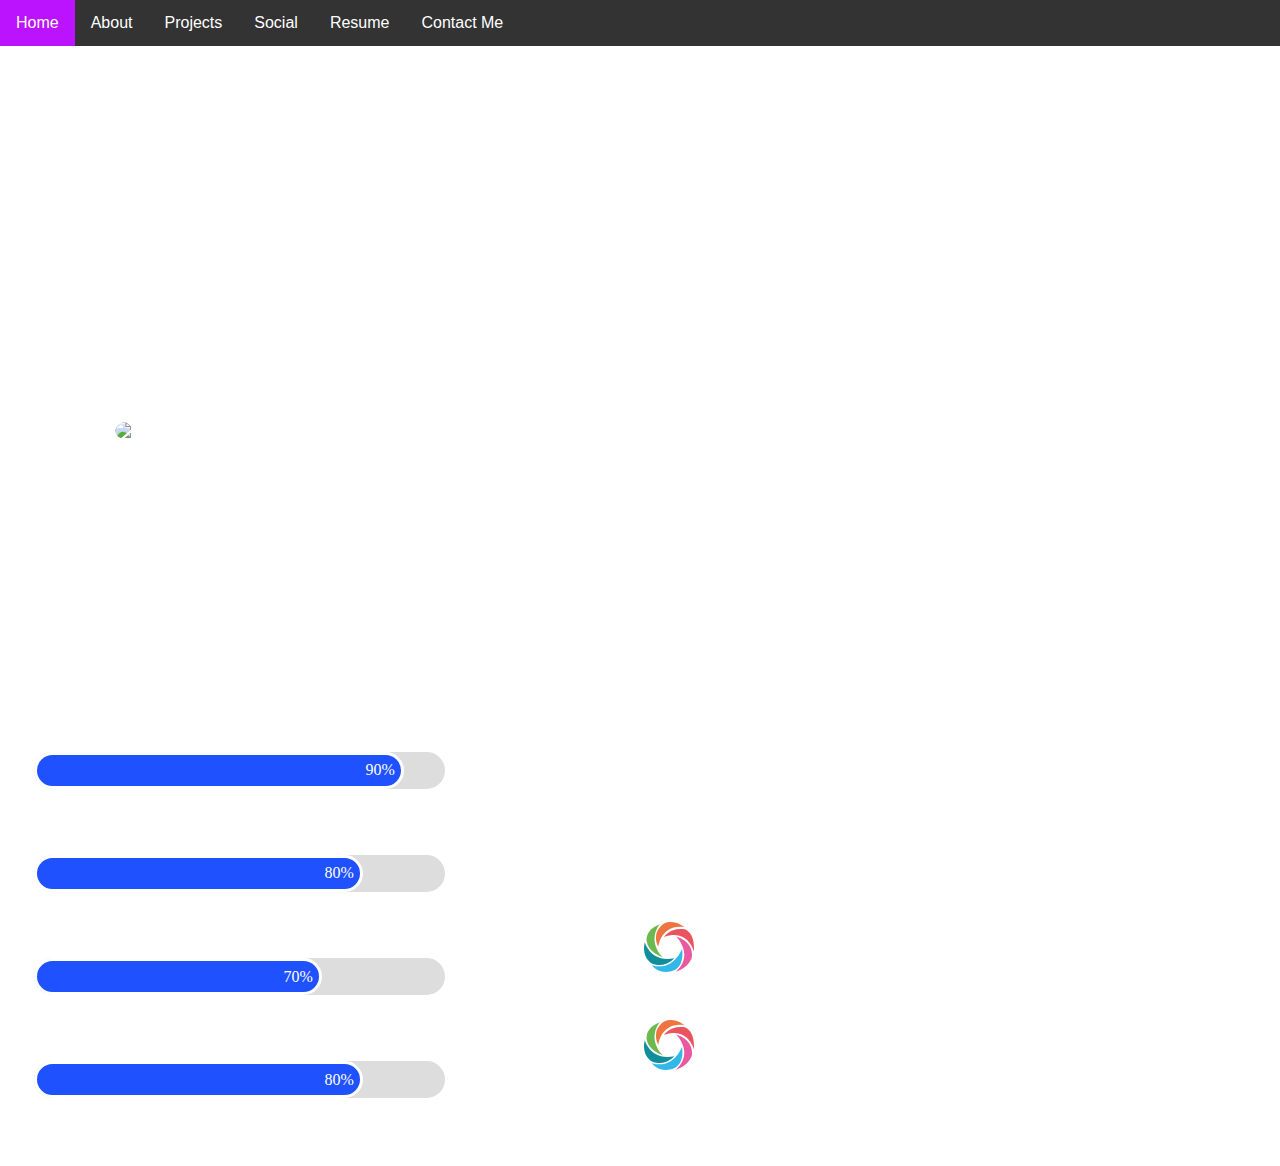
==== commit d4b386bb: "inserted right class in p tag of rite class" ====
--- a/index.html
+++ b/index.html
@@ -249,7 +249,7 @@
 
                     </span>
     <div class="rite">
-        <p>June'22</p>
+        <p class="right">June'22</p>
     </div>
 
     </a>
@@ -269,7 +269,7 @@
                         
                     </span>
             <div class="rite">
-                <p>June'22</p>
+                <p class="right">June'22</p>
             </div>
 
 
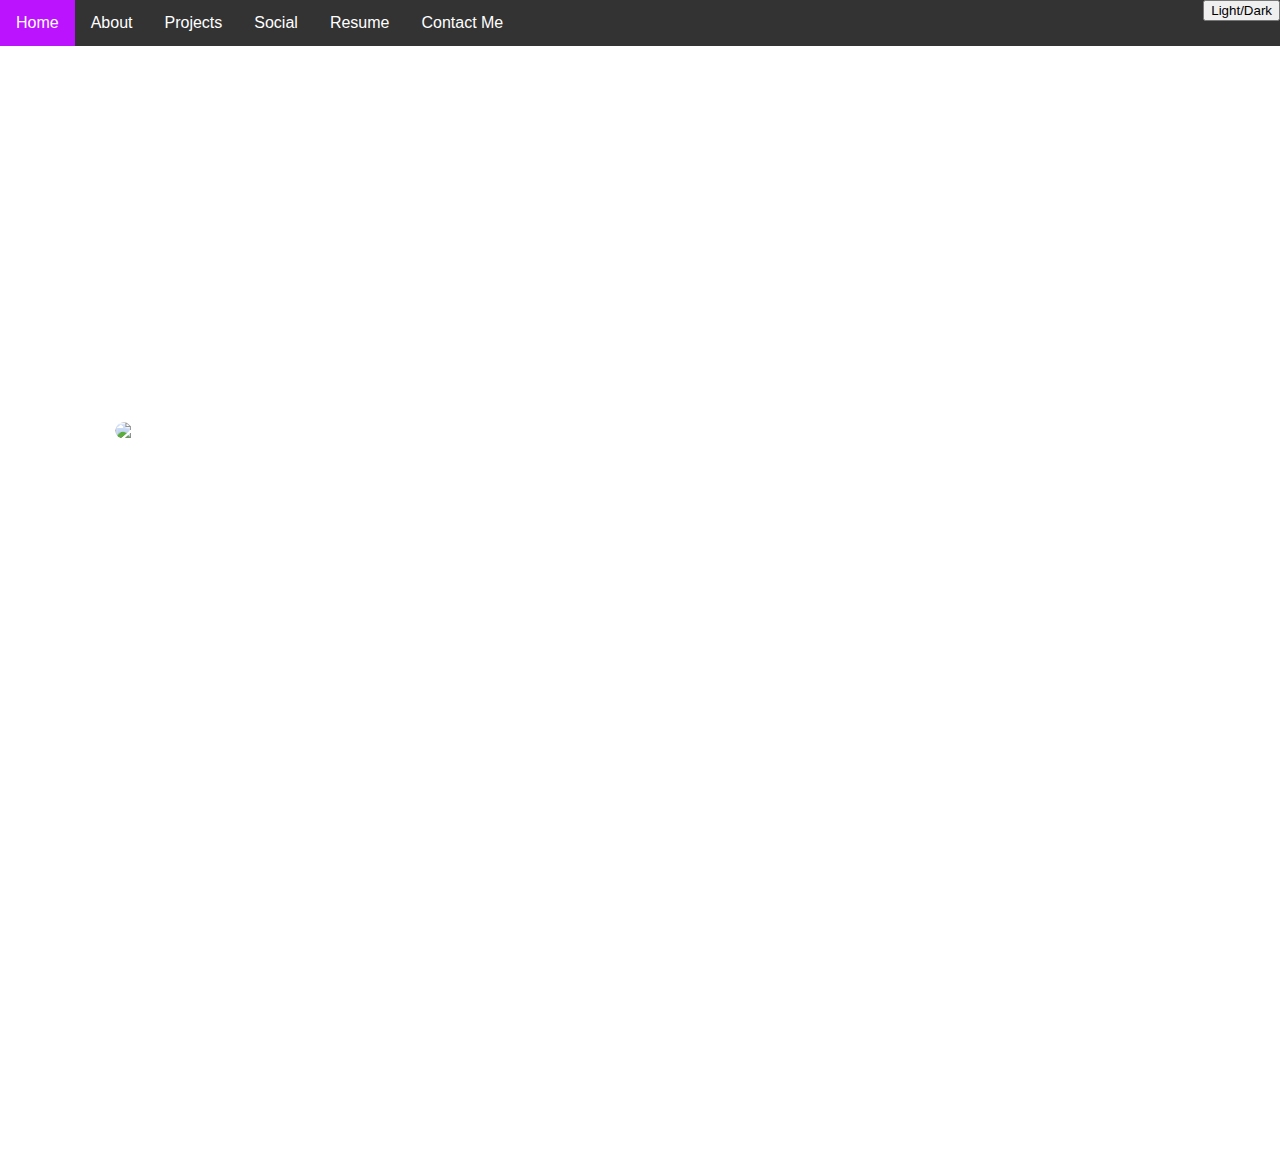
==== commit 949749d9: "toggle button add" ====
--- a/index.html
+++ b/index.html
@@ -7,6 +7,7 @@
     <link rel="preload" href="styles.css" as="style">
     <link rel="icon" type="image/x-icon" href="favicon.ico">
     <link rel="stylesheet" href="styles.css">
+    <script src="script.js"></script>
     <script src="https://cdnjs.cloudflare.com/ajax/libs/quicklink/2.2.0/quicklink.umd.js"></script>
     <script>
     window.addEventListener('load', () => {
@@ -15,7 +16,7 @@
 </script>
 </head>
 
-<body link="white" alink="white" vlink="white">
+<body>
     <div class="navbar">
         <a class="home" href="#home">Home</a>
         <a href="#about">About</a>
@@ -71,6 +72,7 @@
                 <a href="contactme.html">Leave a message</a>
             </div>
         </div>
+        <button class="right" onclick="lm()">Light/Dark</button>
     </div>
 
     <div>
@@ -104,12 +106,12 @@
 
     </div>
 
-    <div id="about">
+    <div id="about" class="reveal fade-left">
         <center>
             <h2>ABOUT ME</h2>
         </center>
 
-        <span class="red-width">
+        <span class="red-width reveal fade-left">
             <div class="skillheat">
                 <h3>SKILLS</h3>
             </div>
@@ -137,14 +139,14 @@
                 </div>
             </div>
         </span>
-        <span class="red-width">
+        <span class="red-width reveal fade-left">
             <div class="skillhead">
                 <h3>EDUCATION</h3>
             </div>
 
             
 
-            <div class="edu">
+            <div class="edu reveal fade-left">
                 <b>B.Tech, Computer Science & Information Technology</b>
                 <span class="right">
                     <strong>
@@ -232,11 +234,11 @@
                 
             </div>
             
-    <span>
+    <span class="reveal fade-left">
         <div class="skillhead">
             <h3>CERTIFICATIONS</h3>
         </div>
-        <div class="cert">
+        <div class="cert reveal fade-left">
             <div class="padding">
                 <a href="https://www.sololearn.com/Certificate/1014-11813556/jpg">
                     <span class="dp">
--- a/styles.css
+++ b/styles.css
@@ -3,6 +3,7 @@
 }
 
 body {
+    /*font-size:19.2px;*/
     margin: 0;
     padding: 0;
     /*background-color: #020219;*/
@@ -12,11 +13,45 @@
     background-image: url("f.avif");
 }
 
+ .light-mode {
+            background-image: url("lm.avif");
+            color: #000000;
+        }
+        
+        a:link {
+            color: #00FFFF;
+        }
+        
+        a:visited {
+            color: #ff0000;
+        }
+        
+        a:hover {
+            color: #9f88f4;
+        }
+        
+        a:active {
+            color: #00FFFF;
+        }
+        
+        .dp img {
+            transition: transform 1s ease-in-out;
+        }
+        
+        .dp img:hover {
+            transform: rotate(360deg);
+        }
+        
+
 
 h2,
 h3 {
     text-align: center;
 }
+
+ a {
+    text-decoration: none;
+ }
 
 .span-width h3 {
     text-align: left;
@@ -448,7 +483,35 @@
         padding: 2%;
     }
 
+  .reveal {
+            position: relative;
+            opacity: 0;
+        }
+        
+        .reveal.active {
+            opacity: 1;
+        }
+        
+        .active.fade-left {
+            animation: fade-left 1s ease-in;
+        }
+        
+        @keyframes fade-left {
+            0% {
+                transform: translateX(-100px);
+                opacity: 0;
+            }
+            100% {
+                transform: translateX(0);
+                opacity: 1;
+            }
+        }
+
 @media only screen and (max-width: 600px) {
+        
+        /*body {
+            font-size:16px;
+        }*/
         .span-width {
             position: relative;
             width: 100%;
@@ -541,5 +604,11 @@
         .rite p {
             float: right;
         }
-        
-    }
+        .skillhead h3 {
+    /* text-align: center; */
+    /* padding: 20px; */
+    /* position: relative; */
+       margin-left: 0;
+        }
+        
+    }
--- a/styles.css
+++ b/styles.css
@@ -3,6 +3,7 @@
 }
 
 body {
+    /*font-size:19.2px;*/
     margin: 0;
     padding: 0;
     /*background-color: #020219;*/
@@ -12,11 +13,45 @@
     background-image: url("f.avif");
 }
 
+ .light-mode {
+            background-image: url("lm.avif");
+            color: #000000;
+        }
+        
+        a:link {
+            color: #00FFFF;
+        }
+        
+        a:visited {
+            color: #ff0000;
+        }
+        
+        a:hover {
+            color: #9f88f4;
+        }
+        
+        a:active {
+            color: #00FFFF;
+        }
+        
+        .dp img {
+            transition: transform 1s ease-in-out;
+        }
+        
+        .dp img:hover {
+            transform: rotate(360deg);
+        }
+        
+
 
 h2,
 h3 {
     text-align: center;
 }
+
+ a {
+    text-decoration: none;
+ }
 
 .span-width h3 {
     text-align: left;
@@ -448,7 +483,35 @@
         padding: 2%;
     }
 
+  .reveal {
+            position: relative;
+            opacity: 0;
+        }
+        
+        .reveal.active {
+            opacity: 1;
+        }
+        
+        .active.fade-left {
+            animation: fade-left 1s ease-in;
+        }
+        
+        @keyframes fade-left {
+            0% {
+                transform: translateX(-100px);
+                opacity: 0;
+            }
+            100% {
+                transform: translateX(0);
+                opacity: 1;
+            }
+        }
+
 @media only screen and (max-width: 600px) {
+        
+        /*body {
+            font-size:16px;
+        }*/
         .span-width {
             position: relative;
             width: 100%;
@@ -541,5 +604,11 @@
         .rite p {
             float: right;
         }
-        
-    }
+        .skillhead h3 {
+    /* text-align: center; */
+    /* padding: 20px; */
+    /* position: relative; */
+       margin-left: 0;
+        }
+        
+    }
